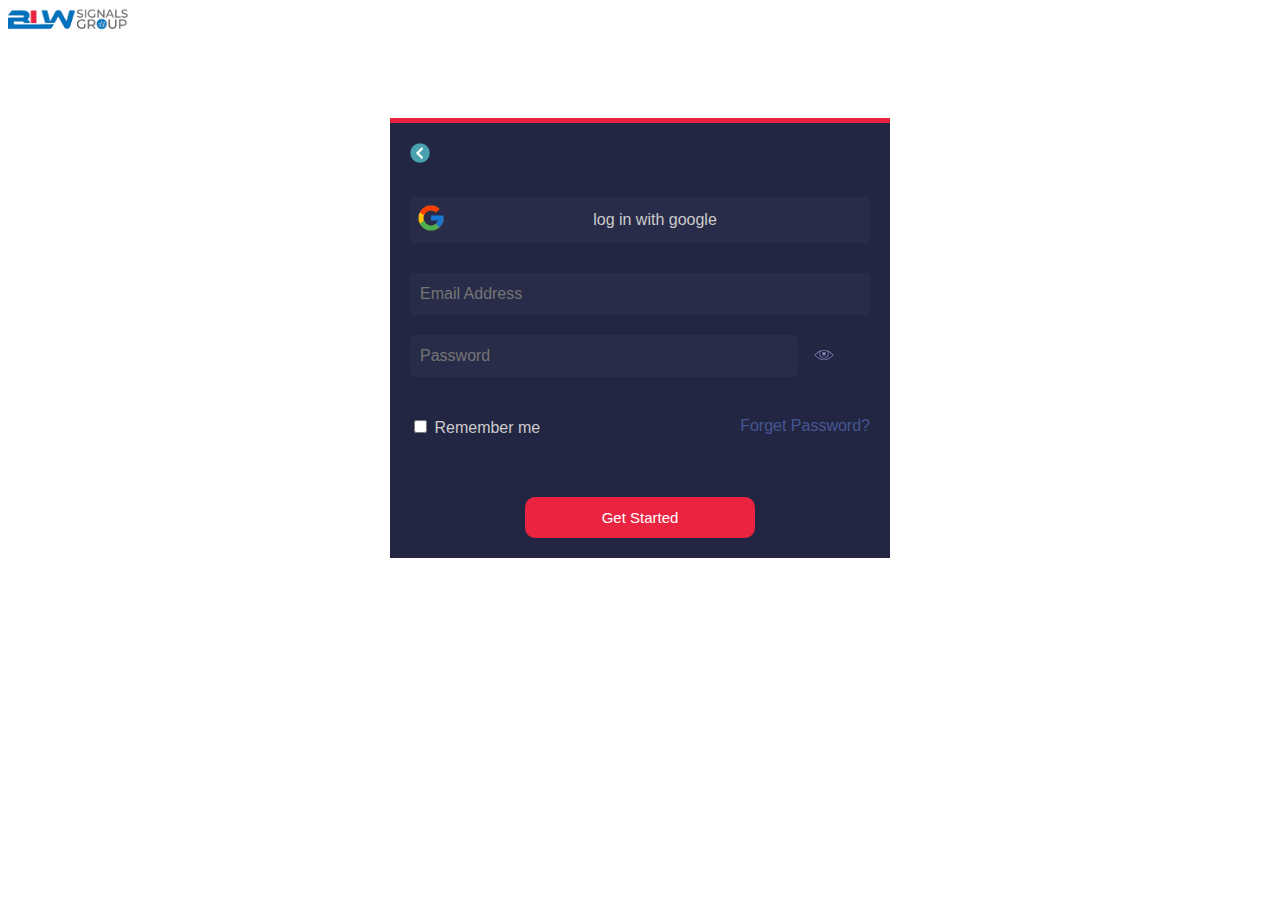
==== login.html @ bc5173b8 "first commit" ====
<!DOCTYPE html>
<html lang="en">
<head>
<meta charset="UTF-8">
<meta http-equiv="X-UA-Compatible" content="IE=edge">
<meta name="viewport" content="width=device-width, initial-scale=1.0">
<title>Login page</title>
<link rel="stylesheet" href="./css/login.css">
</head>
<body>
<main class="form-content">
<div class="form-top-content">
<img src="./images/logo-transparent.png" alt="">
</div>
<div class="form-bottom-content">
<div class="innner-form-bottom-content">
<div class="form-main-container">
<div class="back-arrow">
<img src="./images/back.png" alt="" srcset="">
</div>
<div class="form-main-inner-container">
<a href="#" class="google-signup-link">
    <div class="google-signup-sub">
   <img src="./images/Google.png" alt="">
    </div>
    <div class="google-signup-sub">
        log in with google
    </div>
    <div></div>
</a>

<form id="form-input">
<input type="text" id="email-address" placeholder="Email Address">
<label class="extra-label">
    <input type="password" id="password-address" placeholder="Password">
    <button class="btn-password" title="click to see password" id="show-password-btn">
        <svg>
            <use href="./images/icons.svg#eye-svg-icon"></use>
        </svg>
    </button>
</label>

<div class="form-input-bottom">
    <div class="remember-me">
        <input type="checkbox">
        Remember me
    </div>     
    <a href="#">
       Forget Password?
    </a>
</div>

<div class="form-btn-submit-cont">
<button type="submit" class="form-btn-submit">
Get Started
</button>
</div>
</form>
</div>
</div>
</div>
</div>
</main>
</body>

<script src="./scripts/funtions.js"></script>
<script src="./scripts/login.js"></script>
<script src="./scripts/lock.js"></script>
</html>
---- css/login.css ----
body {
    display: flex;
    height: 100vh;
    justify-content: center;
}

.form-content {
    /* height: calc(100vh - 20%); */
    width: calc(100%);
    display: flex;
    flex-direction: column;
    gap: 30px 0;
}

.form-top-content {
    height: 100px;

}

.form-top-content img {
    width: 30%;
}

.form-bottom-content {
    height: 400px;
    display: flex;
    align-items: center;
    justify-content: center;
}

.innner-form-bottom-content {
    width: var(--form-bottom-w, 280px);
    display: flex;
    justify-content: center;
}


.form-main-container {
    display: flex;
    flex-direction: column;
    gap: 30px 0;
    height: inherit;
    width: 100%;
    border-top: 5px solid #EA2440;
    background-color: #222642;
    color: #fff;
    padding: 20px;
}

.back-arrow img {
    width: var(--back-wh, 20px);
    height: var(--back-wh, 20px);
}

.form-main-inner-container {
    display: flex;
    flex-direction: column;
    gap: 30px 0;
}

.form-main-inner-container .google-signup-link {
    align-items: center;
    display: flex;
    justify-content: space-between;
    text-decoration: none;
    color: #fff;
    background-color: #282C49;
    border-radius: 5px;
    padding: 6px;
    font-family: 'Segoe UI', Tahoma, Geneva, Verdana, sans-serif;
}

.google-signup-sub {
    color: #ccc;
}

.google-signup-sub img {
    --wh: 20px;
    width: var(--wh);
    height: var(--wh);
}

.form-main-inner-container form#form-input {
    display: flex;
    flex-direction: column;
    width: 100%;
    gap: 20px 0;
    justify-content: center;
}


form#form-input label.extra-label {
    align-items: center;
    gap: 0 10px;
    display: flex;
    width: inherit;
}

label.extra-label .btn-password {
    border: none;
    cursor: pointer;
    background-color: transparent;
}

.btn-password svg {
    width: 20px;
    height: 20px;
    fill: #7479a9;
}


.btn-password:hover svg {
    fill: #7479a9;
}

form#form-input label.extra-label input {
    width: 80%;
}



form#form-input input {
    padding: 10px 8px;
    color: #fff;
    font-size: var(--input-ft-sz, 14px);
    background-color: #282C49;
    border: 2px solid transparent;
    transition: border-color 1s;
    border-radius: 5px;

}

form#form-input input:focus {
    outline: none;
    background-color: #282C49;
    border-color: #3f456d;
}

.form-input-bottom {
    align-content: center;
    display: flex;
    justify-content: space-between;
    margin-top: 20px;
    font-size: var(--ft-sz, 12px);
    white-space: nowrap;
    font-family: 'Segoe UI', Tahoma, Geneva, Verdana, sans-serif;

}

.remember-me {
    color: #ccc;
}


.form-input-bottom a {
    text-decoration: none;
    color: #455692;
    white-space: nowrap;
}

.form-input-bottom a:hover {
    cursor: pointer;
    text-decoration: underline;
}

.form-btn-submit-cont {
    display: flex;
    justify-content: center;
}

.form-btn-submit {
    margin-top: 40px;
    width: 50%;
    background-color: #EA2440;
    cursor: pointer;
    color: #fff;
    padding: 12px 8px;
    border: none;
    border-radius: 10px;
    font-size: 15px;
    font-family: 'Segoe UI', Tahoma, Geneva, Verdana, sans-serif;
}

@media screen and (min-width:500px) {

    .innner-form-bottom-content {
        --form-bottom-w: 400px;
    }

    .form-top-content img {
        width: 120px;
    }

    .form-input-bottom {
        --ft-sz: 16px;
    }

    form#form-input input {
        --input-ft-sz: 16px;
    }
}

@media screen and (min-width:900px) {
    .innner-form-bottom-content {
        --form-bottom-w: 500px;
    }

    .google-signup-sub img {
        --wh: 30px;
    }
}
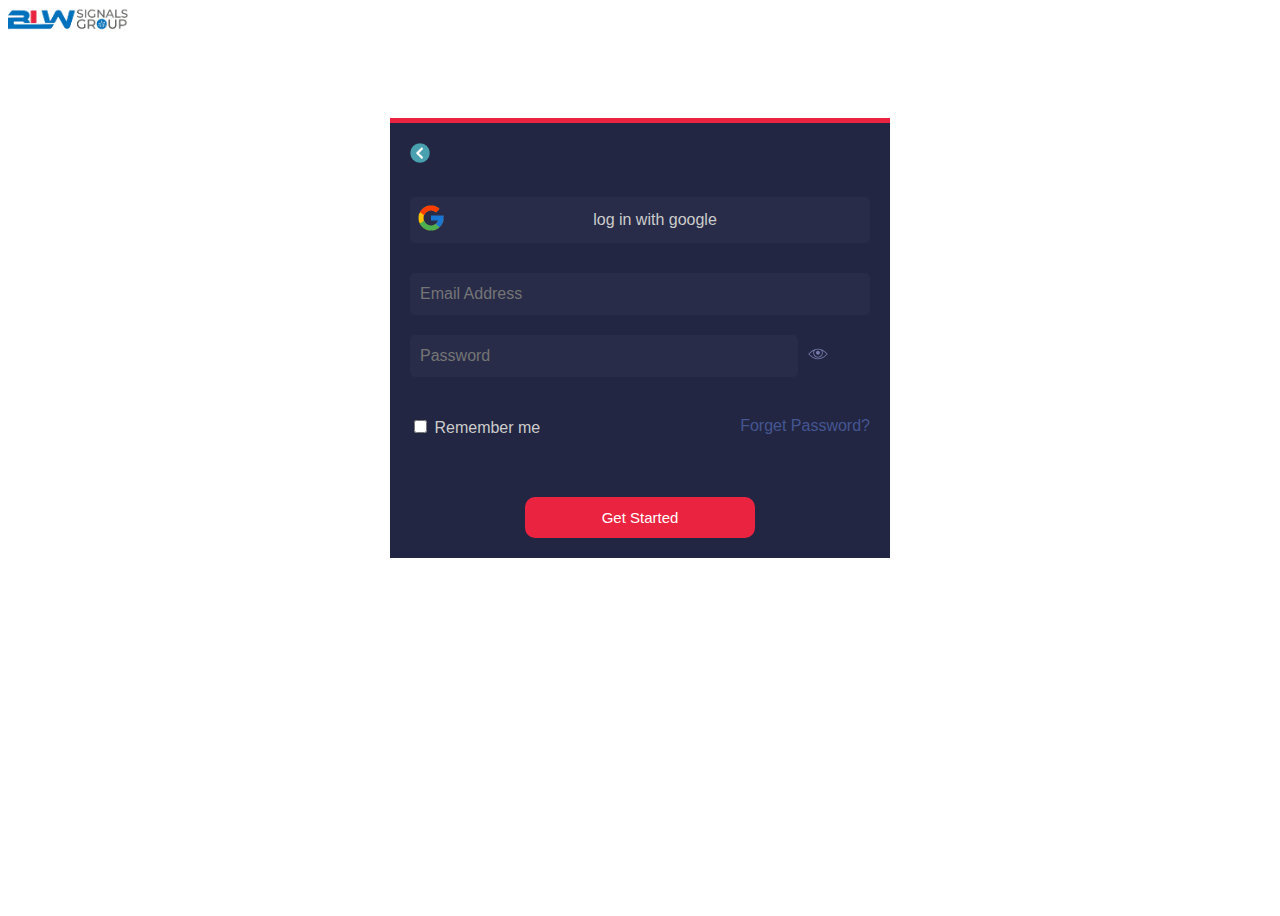
==== commit a2f16d37: "Update login.html" ====
--- a/login.html
+++ b/login.html
@@ -33,11 +33,11 @@
 <input type="text" id="email-address" placeholder="Email Address">
 <label class="extra-label">
     <input type="password" id="password-address" placeholder="Password">
-    <button class="btn-password" title="click to see password" id="show-password-btn">
+    <div class="btn-password" title="click to see password" id="show-password-btn">
         <svg>
             <use href="./images/icons.svg#eye-svg-icon"></use>
         </svg>
-    </button>
+    </div>
 </label>
 
 <div class="form-input-bottom">
@@ -66,4 +66,4 @@
 <script src="./scripts/funtions.js"></script>
 <script src="./scripts/login.js"></script>
 <script src="./scripts/lock.js"></script>
-</html>+</html>
